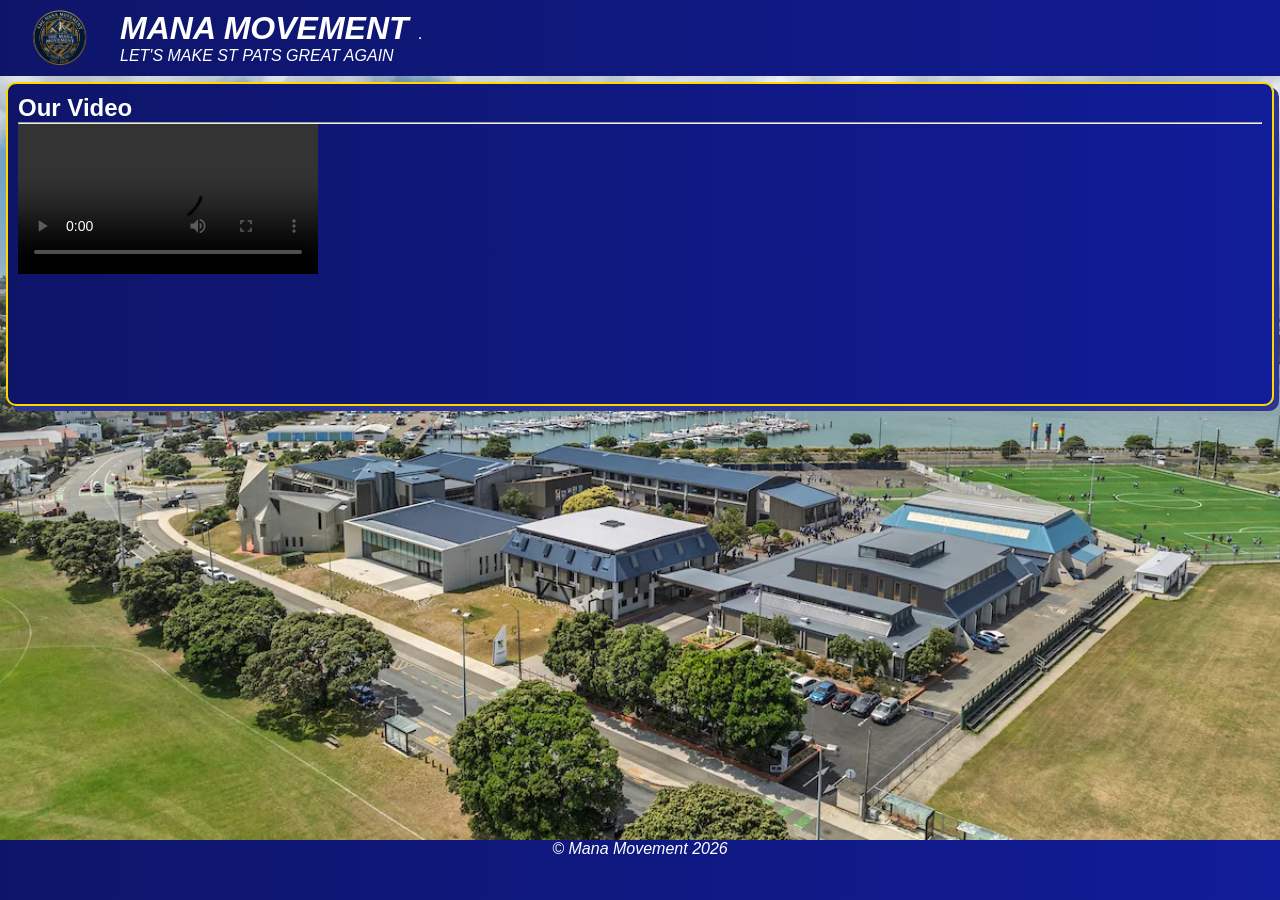
==== spc-website/video.html @ f924e281 "Add files via upload" ====
<!DOCTYPE html>
<html lang="en">
<head>
    <meta charset="UTF-8">
    <meta name="viewport" content="width=device-width, initial-scale=1.0">
    <title>Our Video</title>
    <link rel="stylesheet" href="global.css">
    <script src="main.js"v defer></script>
    <script>
        document.addEventListener("DOMContentLoaded", async (event) => {
            wwq = document.getElementById('wwq');
            nav = document.querySelector('nav');

            wwq.classList.replace('pre-animation', 'fade-in');
            await wait(250);
            nav.classList.replace('pre-animation', 'fade-in');
        });
    </script>
</head>
<body>
    <header>
        <img src="logo.webp" width="100px">
        <hgroup>
            <h1><i>MANA MOVEMENT</i></h1>
             <p><i>LET'S MAKE ST PATS GREAT AGAIN</i></p>
        </hgroup>
        <hr>
    </header>
    <main>
        <section id="wwq" class="pre-animation">
            <h2>Our Video</h2>
            <hr>
            <video width="300px" controls>
                <source src="Mana Movement 1.mp4">
            </video>
        </section>
    </main>
    <nav class="nav pre-animation">
        <button onclick="window.location.href='index.html'">Back</button>
    </nav>
    <footer>
        <p><i>&copy; Mana Movement 2026</i></p>
    </footer>
</body>
</html>
---- spc-website/global.css ----
* {
margin: 0;
padding: 0;
font-family: Arial, Helvetica, sans-serif;
}

:root { /* all of the variables used */
--primary-colour: rgb(17, 28, 152);
--secondary-colour: gold;
--trietary-colour: white;
--primary-shadow: rgb(44, 53, 149);
--primary-gradient: linear-gradient(270deg, var(--primary-colour) 0%, #0E1569 100%);

}

button {
cursor: pointer;
}

button:disabled {
cursor: not-allowed;
}

.closeBtn {
background-color: red;
color: black;
}

article {
    margin-left: 5px !important;
}

.divFix {
    flex: 1;
    min-width: 0;
}

html, body {
    overscroll-behavior: none;
}

body {
overflow-x: hidden;
margin: 0;
min-height: 100vh;
display: flex;
flex-direction: column;
background-image: url(bg.webp);
background-position: center;
background-size: cover;
}

button {
all: unset;
cursor: pointer;
color: var(--trietary-colour);
background-color: var(--primary-colour);
box-shadow: var(--primary-shadow) 3px 3px 0;
border: 1px solid var(--secondary-colour);
padding: 2px;
border-radius: 3px;
}

main {
display: flex;
flex-direction: row;
align-items: center;
gap: 20px;
}

a {
    color: var(--trietary-colour);
}

section {
background-color: var(--primary-colour);
background: var(--primary-gradient);
margin: 6px;
color: var(--trietary-colour);
padding: 10px;
flex: 1;
min-height: 300px;
border-radius: 10px;
box-shadow: var(--primary-shadow) 5px 5px 0;
border: 2px solid var(--secondary-colour);
/*min-*/width:500px;
}

.generalArticle {
    display: flex;
    flex-direction: row;
    align-items: flex-start;
    min-width: 0;
    margin-top: 5px;
    margin-bottom: 5px;
}

.generalArticle p {
    margin: 0;
}

img {
    display: flex;
    align-self: center;
    justify-self: center;
}

.content-c1 {
    display: flex;
    align-items: center;
    gap: 30px;
}

.content-c1 ul {
    flex: 1;
}

#section-c1 hgroup {
    display: flex;
    flex-direction: column;
    align-items: center;
    width: 100%;
}

#section-c2 hgroup {
    display: flex;
    flex-direction: column;
    align-items: center;
    width: 100%;
}

li {
    all: unset;
}

header {
position: -webkit-sticky;
position: sticky;
top: 0;
background-color: var(--primary-colour);
background: var(--primary-gradient);
width: 1407px;
color: var(--trietary-colour);
display: flex;
align-items: center;
gap: 10px;
padding: 10px;
z-index: 1000;
}

#sectionForm {
    display: flex;
    flex-direction: column;
    flex-wrap: wrap;
    justify-content: center;
    align-items: center;
}

form {
    justify-content: center;
    align-items: center;
}

footer {
display: revert;
position: fixed;
left: 0;
right: 0;
bottom: 0;
width: 100%;
min-height: 60px;
background: var(--primary-gradient);
color: var(--trietary-colour);
text-align: center;
}

.submit-container {
    display: flex;
    justify-content: center;
}

.emphasis {
    color: var(--secondary-colour);
}

input {
width: 50%;
all: unset;
background-color: var(--primary-colour);
border: 2px solid var(--secondary-colour);
padding: 2px;

}

nav {
margin-top: 10px;
display: flex;
flex-direction: column;
background: var(--primary-gradient);
color: var(--trietary-colour);
padding: 10px;
height: 145px;
width: 1375px;
align-self: center;
align-items: center;
padding: 10px;
border-radius: 10px;
box-shadow: var(--primary-shadow) 5px 5px 0;
border: 2px solid var(--secondary-colour);
}

/* ANIMATION HANDLING */
@keyframes fade-in {
    from {
            opacity: 0;
            transform: translateY(10px);
        }
    to {
            opacity: 1;
            transform: translateY(0px);
        }
}

.fade-in {
animation: fade-in 0.5s ease-in-out forwards;
}

.pre-animation {
opacity: 0;
}

.fade-complete {
opacity: 1;
}
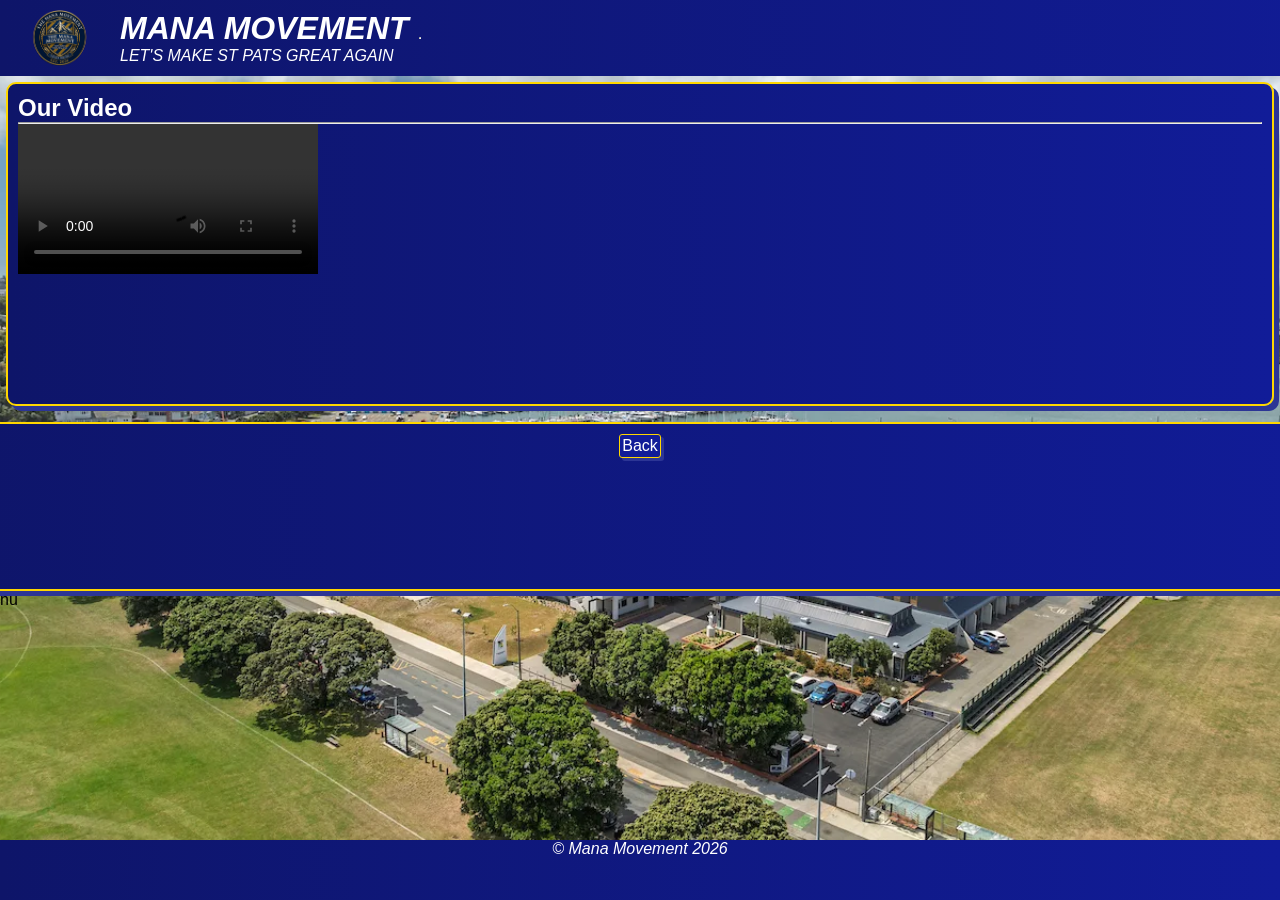
==== commit 5342dd43: "Add files via upload" ====
--- a/spc-website/video.html
+++ b/spc-website/video.html
@@ -42,4 +42,4 @@
         <p><i>&copy; Mana Movement 2026</i></p>
     </footer>
 </body>
-</html>+</html>hu
